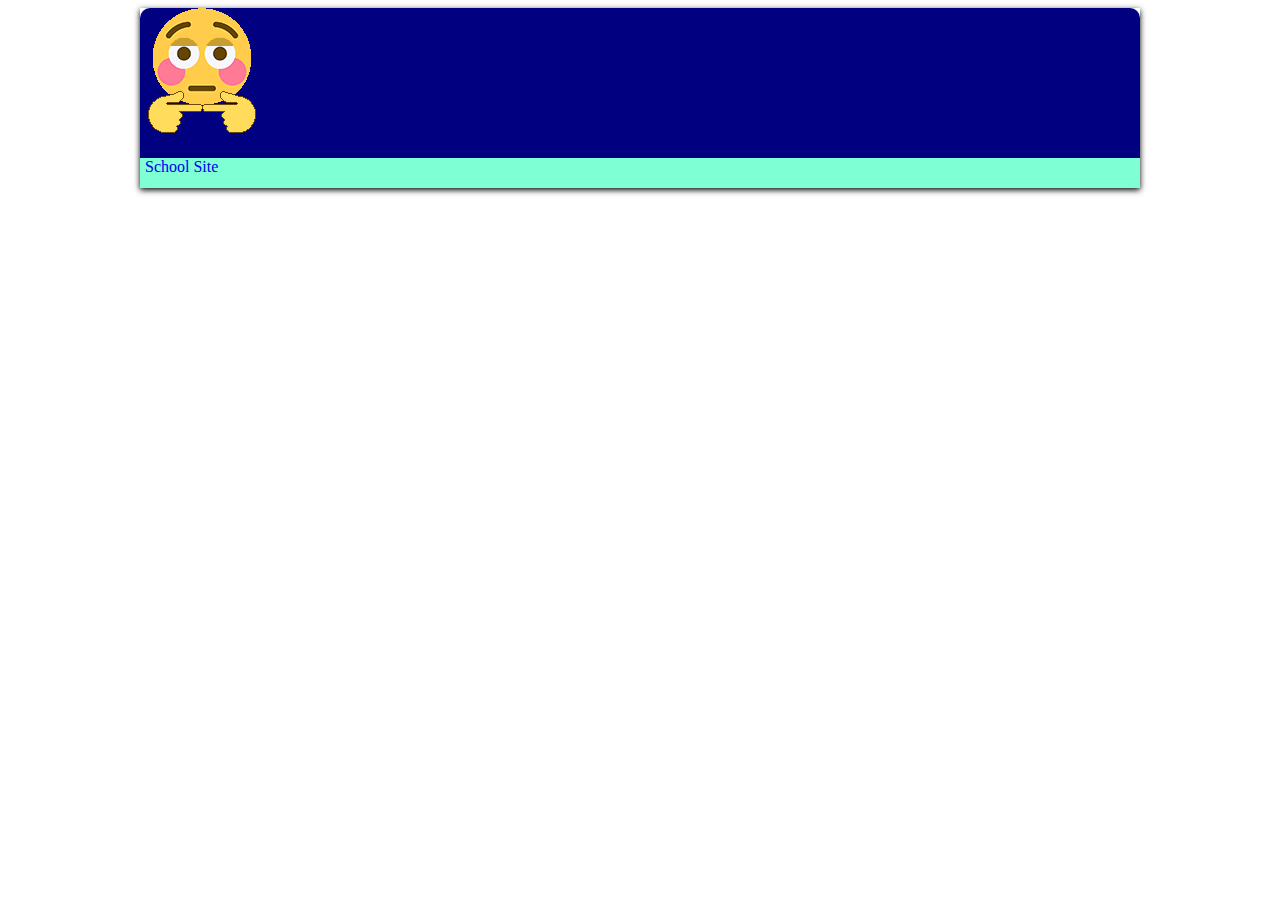
==== index.html @ 9b7588ff "Index.html Update/CSS Update" ====
<!DOCTYPE html>
<html lang="en">
<head>
    <meta charset="UTF-8">
    <meta name="viewport" content="width=device-width, initial-scale=1.0">
    <title>Homepage</title>
    <link href="css.css" rel="stylesheet">
</head>
<body>
    <div class="main-content">
        <div class="container">
            <div class="top-bar">
                <img src="./Pictures/wot.gif">
            </div>
            <div class="nav-bar">
                <a href="https://www.mboutrecht.nl" target="blank" class="a-style">School Site</a>
            </div>
        </div>
    </div>
</body>
</html>
---- css.css ----
* {
    font-family: "Times New Roman" , sans-serif;
    font-size: 100%;
}

.main-content {
    width: 100%;
    height: auto;
    -moz-box-sizing: border-box;
    -webkit-box-sizing: border-box;
}

.container {
    margin: 0px auto;
    width: 1000px;
    box-shadow: 0 2px 6px
    rgba(0,0,0);
}

.top-bar {
    background-color: navy;
    width: 1000px;
    height: 150px;
    border-radius: 10px 10px 0px 0px;
}
.nav-bar {
    background-color: aquamarine;
    width: 1000px;
    height: 30px;
}

.a-style {
    margin-left: 5px;
    text-decoration: none;
    cursor: pointer;
}
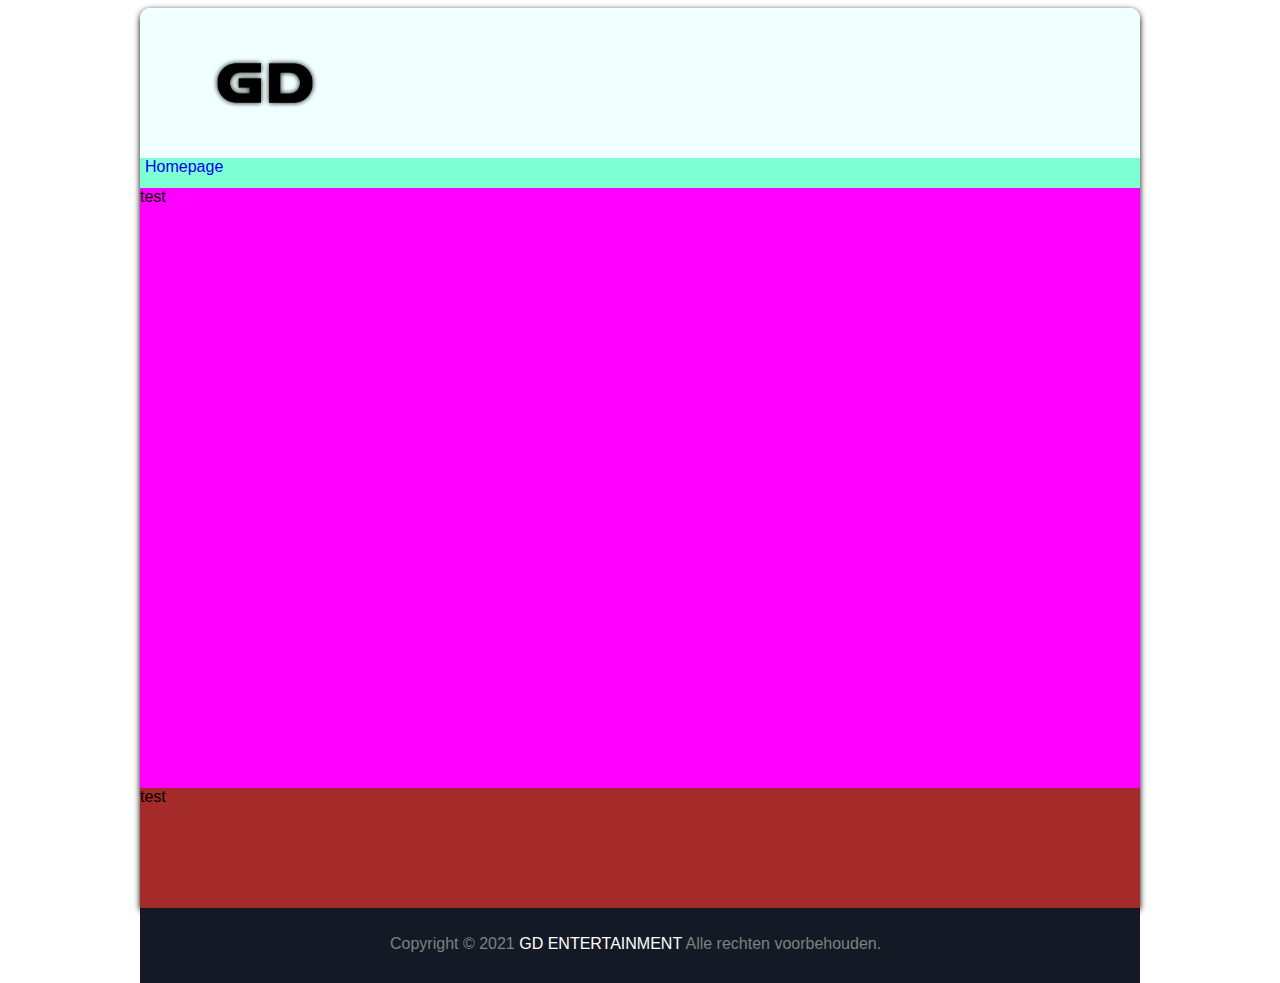
==== commit 1a566e3f: "Copy bar/Font Update/Base bars Added" ====
--- a/index.html
+++ b/index.html
@@ -10,10 +10,22 @@
     <div class="main-content">
         <div class="container">
             <div class="top-bar">
-                <img src="./Pictures/wot.gif">
+                <img src="./Pictures/logo.png" class="photo-style">
             </div>
             <div class="nav-bar">
-                <a href="https://www.mboutrecht.nl" target="blank" class="a-style">School Site</a>
+                <a href="index.html" target="blank" class="a-style">Homepage</a>
+                <a href="" target="blank" class="a-style"></a>
+            </div>
+            <div class="main-block">
+                test
+            </div>
+            <div class="bottom-bar">
+                test
+            </div>
+            <div class="copy-bar">
+                <div class="copy-text">
+                    <span style="color: gray;">Copyright © 2021 <a href="https://www.noot.space" target="blank" style="text-decoration: none; color: white;">GD ENTERTAINMENT</a> Alle rechten voorbehouden.</span>
+                </div>
             </div>
         </div>
     </div>
--- a/css.css
+++ b/css.css
@@ -1,5 +1,5 @@
 * {
-    font-family: "Times New Roman" , sans-serif;
+    font-family: Arial;
     font-size: 100%;
 }
 
@@ -15,10 +15,11 @@
     width: 1000px;
     box-shadow: 0 2px 6px
     rgba(0,0,0);
+    border-radius: 10px 10px 0px 0px;
 }
 
 .top-bar {
-    background-color: navy;
+    background-color: azure;
     width: 1000px;
     height: 150px;
     border-radius: 10px 10px 0px 0px;
@@ -33,4 +34,34 @@
     margin-left: 5px;
     text-decoration: none;
     cursor: pointer;
-}+}
+
+.photo-style {
+    width: 150px;
+    height: 150px;
+    margin-left: 50px;
+}
+
+.main-block {
+    width: 1000px;
+    height: 600px;
+    background: magenta;
+}
+
+.bottom-bar {
+    width: 1000px;
+    height: 120px;
+    background-color: brown;
+}
+
+.copy-bar {
+    width: 1000px;
+    height: 75px;
+    background-color: rgb(19, 26, 37);
+    position: absolute;
+}
+
+.copy-text {
+    margin-top: 27px;
+    margin-left: 250px;
+}
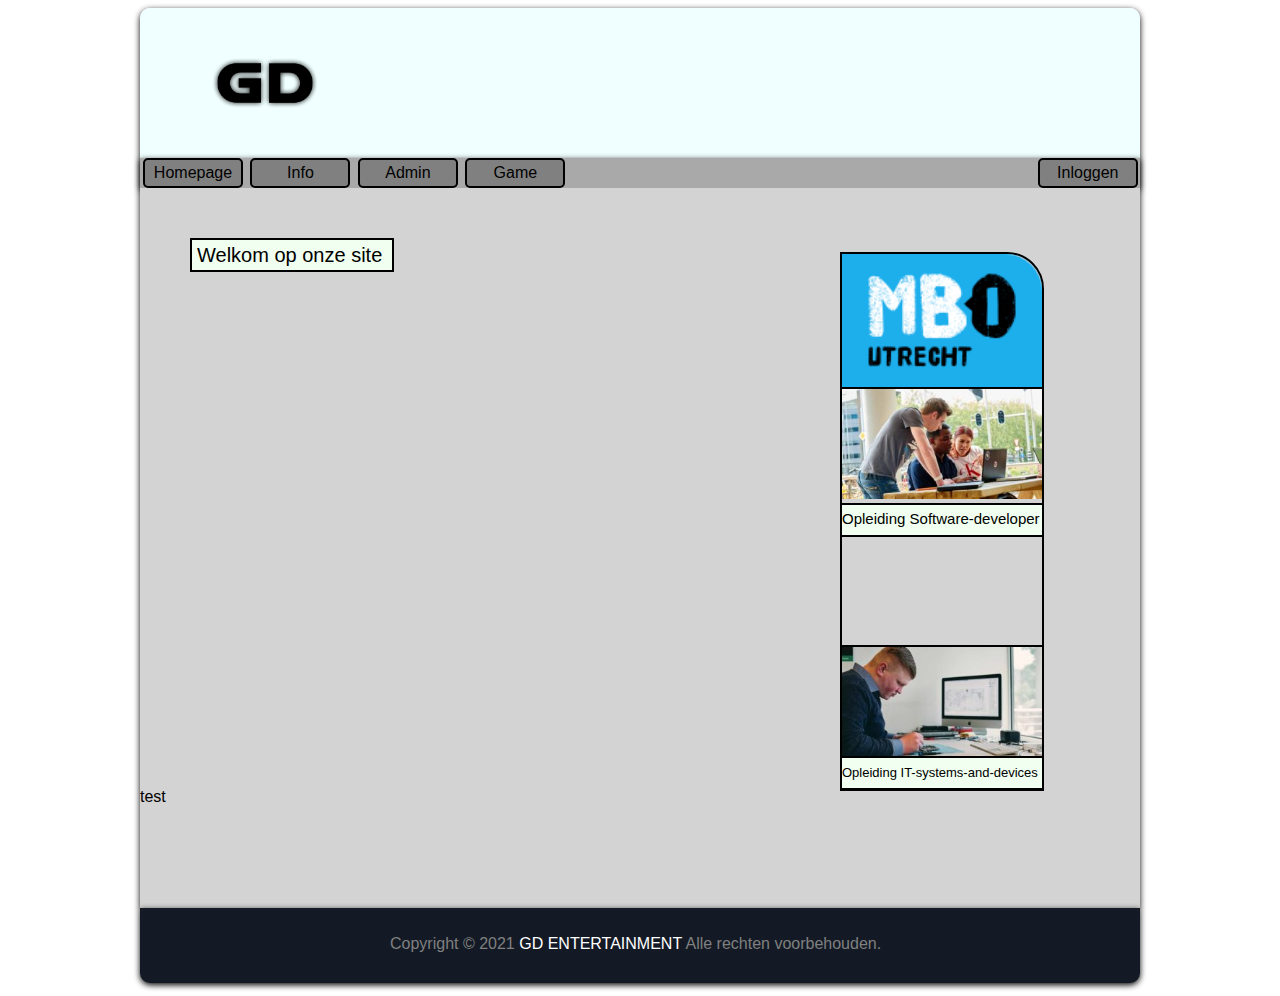
==== commit 8aba041b: "Homepage Update/Small Updates" ====
--- a/index.html
+++ b/index.html
@@ -13,11 +13,26 @@
                 <img src="./Pictures/logo.png" class="photo-style">
             </div>
             <div class="nav-bar">
-                <a href="index.html" target="blank" class="a-style">Homepage</a>
-                <a href="" target="blank" class="a-style"></a>
+                <a href="index.html"><button class="nav-button">Homepage</button></a>
+                <a href="info.html"><button class="nav-button">Info</button></a>
+                <a href="admin.html"><button class="nav-button">Admin</button></a>
+                <a href="game.html"><button class="nav-button">Game</button></a>
+                <a href="inlog.html"><button class="inlog-button">Inloggen</button></a>
             </div>
             <div class="main-block">
-                test
+                <div class="welcome-block">
+                    <p class="welcome-txt">Welkom op onze site</p>
+                </div>
+                <div class="school-block">
+                    <a href="https://www.mboutrecht.nl"><img src="./Pictures/mboutrecht.png" alt="" class="school-pic"></a>
+                </div>
+                <div class="opleiding-block">
+                    <a href="https://www.mboutrecht.nl/opleidingen/software-developer/"><img src="./Pictures/opleiding1.png" alt="" class="opleiding1-pic"></a>
+                    <div class="opleiding1-desc"><p class="software-txt">Opleiding Software-developer</p></div>
+                    <div class="opleiding-fill-block"></div>
+                    <a href="https://www.mboutrecht.nl/opleidingen/expert-it-systems-and-devices/"><img src="./Pictures/opleiding2.png" alt="" class="opleiding2-pic"></a>
+                    <div class="opleiding2-desc"><p class="it-txt">Opleiding IT-systems-and-devices</p></div>
+                </div>
             </div>
             <div class="bottom-bar">
                 test
--- a/css.css
+++ b/css.css
@@ -5,7 +5,7 @@
 
 .main-content {
     width: 100%;
-    height: auto;
+    height: 980px;
     -moz-box-sizing: border-box;
     -webkit-box-sizing: border-box;
 }
@@ -25,15 +25,42 @@
     border-radius: 10px 10px 0px 0px;
 }
 .nav-bar {
-    background-color: aquamarine;
+    background-color: darkgray;
     width: 1000px;
     height: 30px;
+    box-shadow: 0 2px 6px
+    rgba(0,0,0);
+}
+.nav-button {
+    height: 30px;
+    width: 100px;
+    border: 2px solid black;
+    background-color:gray;
+    margin-left: 3px;
+    cursor: pointer;
+    border-radius: 5px 5px 5px 5px;
+}
+
+.inlog-button {
+    height: 30px;
+    width: 100px;
+    border: 2px solid black;
+    background-color:gray;
+    margin-left: 468px;
+    cursor: pointer;
+    border-radius: 5px 5px 5px 5px;
+}
+
+button:hover {
+    opacity: 0.8;
 }
 
 .a-style {
-    margin-left: 5px;
+    margin: 5px;
     text-decoration: none;
     cursor: pointer;
+    position: relative;
+    top: 5px;
 }
 
 .photo-style {
@@ -45,13 +72,13 @@
 .main-block {
     width: 1000px;
     height: 600px;
-    background: magenta;
+    background: lightgray;
 }
 
 .bottom-bar {
     width: 1000px;
     height: 120px;
-    background-color: brown;
+    background-color:lightgray;
 }
 
 .copy-bar {
@@ -59,9 +86,99 @@
     height: 75px;
     background-color: rgb(19, 26, 37);
     position: absolute;
+    border-radius: 0px 0px 10px 10px;
+    box-shadow: 0 2px 6px
+    rgba(0,0,0);
 }
 
 .copy-text {
     margin-top: 27px;
     margin-left: 250px;
 }
+
+.welcome-block {
+    height: 30px;
+    width: 200px;
+    border: 2px solid black;
+    position: relative;
+    left: 50px;
+    top: 50px;
+    background-color: honeydew;
+}
+
+.welcome-txt {
+    font-size: 20px;
+    position: relative;
+    bottom: 16px;
+    left: 5px;
+}
+.school-block {
+    height: 133px;
+    width: 200px;
+    border: 2px solid black;
+    position: relative;
+    left: 700px;
+    top: 30px;
+    border-radius: 0px 37px 0px 0px;
+}
+
+.school-pic {
+    width: 200px;
+}
+
+.opleiding-block {
+    height: 400px;
+    width: 200px;
+    border: 2px solid black;
+    position: relative;
+    left: 700px;
+    top: 28px;
+}
+
+.opleiding1-pic {
+    height: 110px;
+    width: 200px;
+}
+.opleiding1-desc {
+    width: 200px;
+    height: 30px;
+    border: 2px solid black;
+    position: relative;
+    right: 2px;
+    background-color: honeydew;
+}
+.software-txt {
+    font-size: 15px;
+    position: relative;
+    bottom: 10px;
+}
+
+.opleiding2-pic {
+    height: 110px;
+    width: 200px;
+    position: relative;
+    top: 110px;
+}
+
+.opleiding2-desc {
+    width: 200px;
+    height: 30px;
+    border: 2px solid black;
+    position: relative;
+    right: 2px;
+    background-color: honeydew;
+    top: 105px;
+}
+
+.it-txt {
+    font-size: 13px;
+    position: relative;
+    bottom: 6px;
+}
+
+.opleiding-fill-block {
+    width: 200px;
+    height: 108px;
+    border-bottom: 2px solid black;
+    position: absolute;
+}
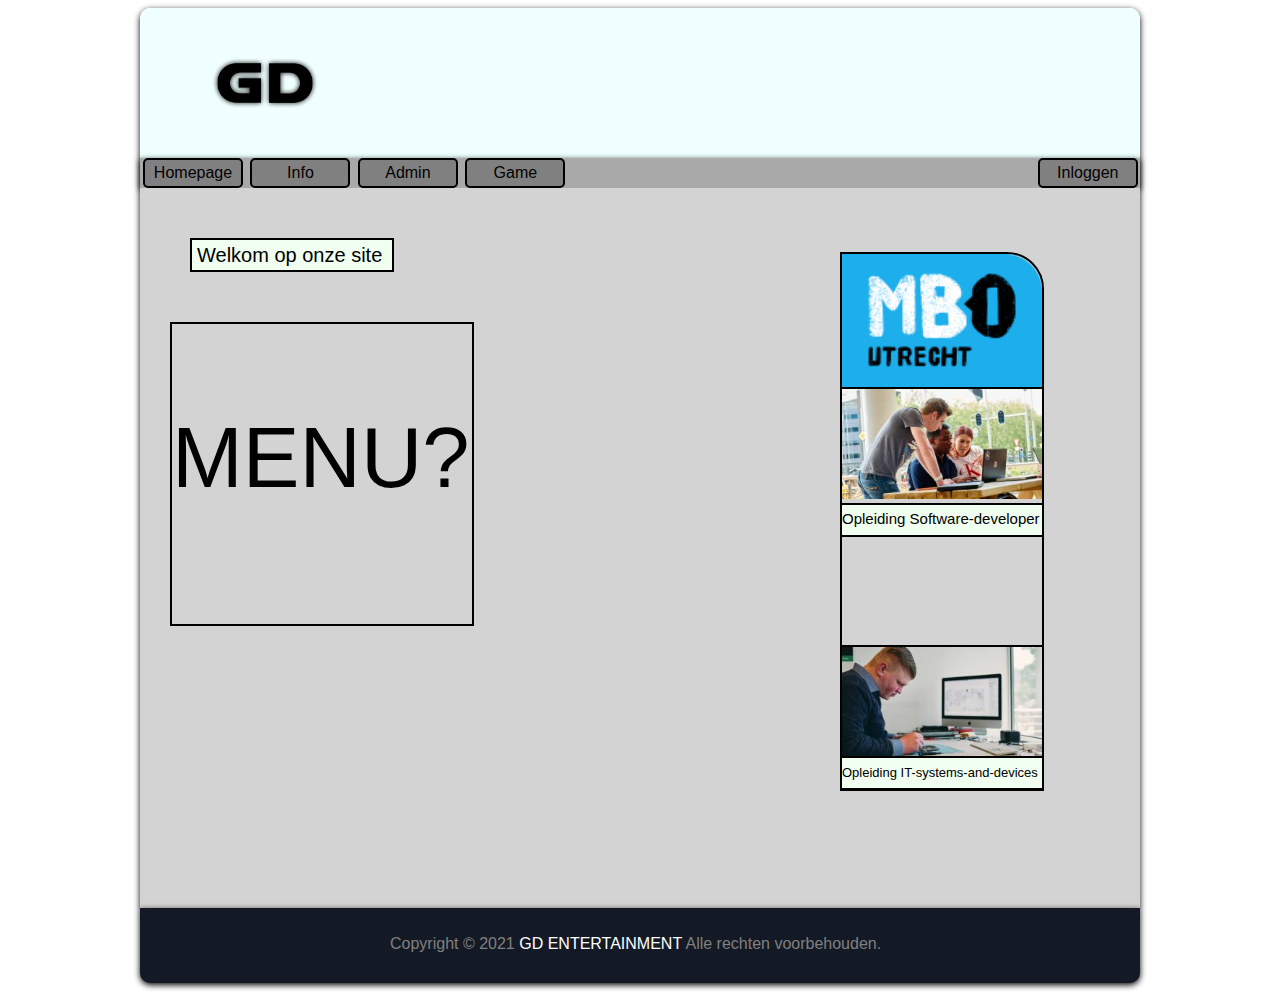
==== commit 5fc98fbf: "Added menu block" ====
--- a/index.html
+++ b/index.html
@@ -23,6 +23,9 @@
                 <div class="welcome-block">
                     <p class="welcome-txt">Welkom op onze site</p>
                 </div>
+                <div class="menu-block">
+                    <p class="menu-txt">MENU?</p>
+                </div>
                 <div class="school-block">
                     <a href="https://www.mboutrecht.nl"><img src="./Pictures/mboutrecht.png" alt="" class="school-pic"></a>
                 </div>
@@ -35,7 +38,7 @@
                 </div>
             </div>
             <div class="bottom-bar">
-                test
+                
             </div>
             <div class="copy-bar">
                 <div class="copy-text">
--- a/css.css
+++ b/css.css
@@ -112,6 +112,20 @@
     bottom: 16px;
     left: 5px;
 }
+
+.menu-block {
+    width: 300px;
+    height: 300px;
+    position: absolute;
+    border: 2px solid black;
+    margin-left: 30px;
+    margin-top: 100px;
+}
+
+.menu-txt {
+    font-size: 85px;
+}
+
 .school-block {
     height: 133px;
     width: 200px;
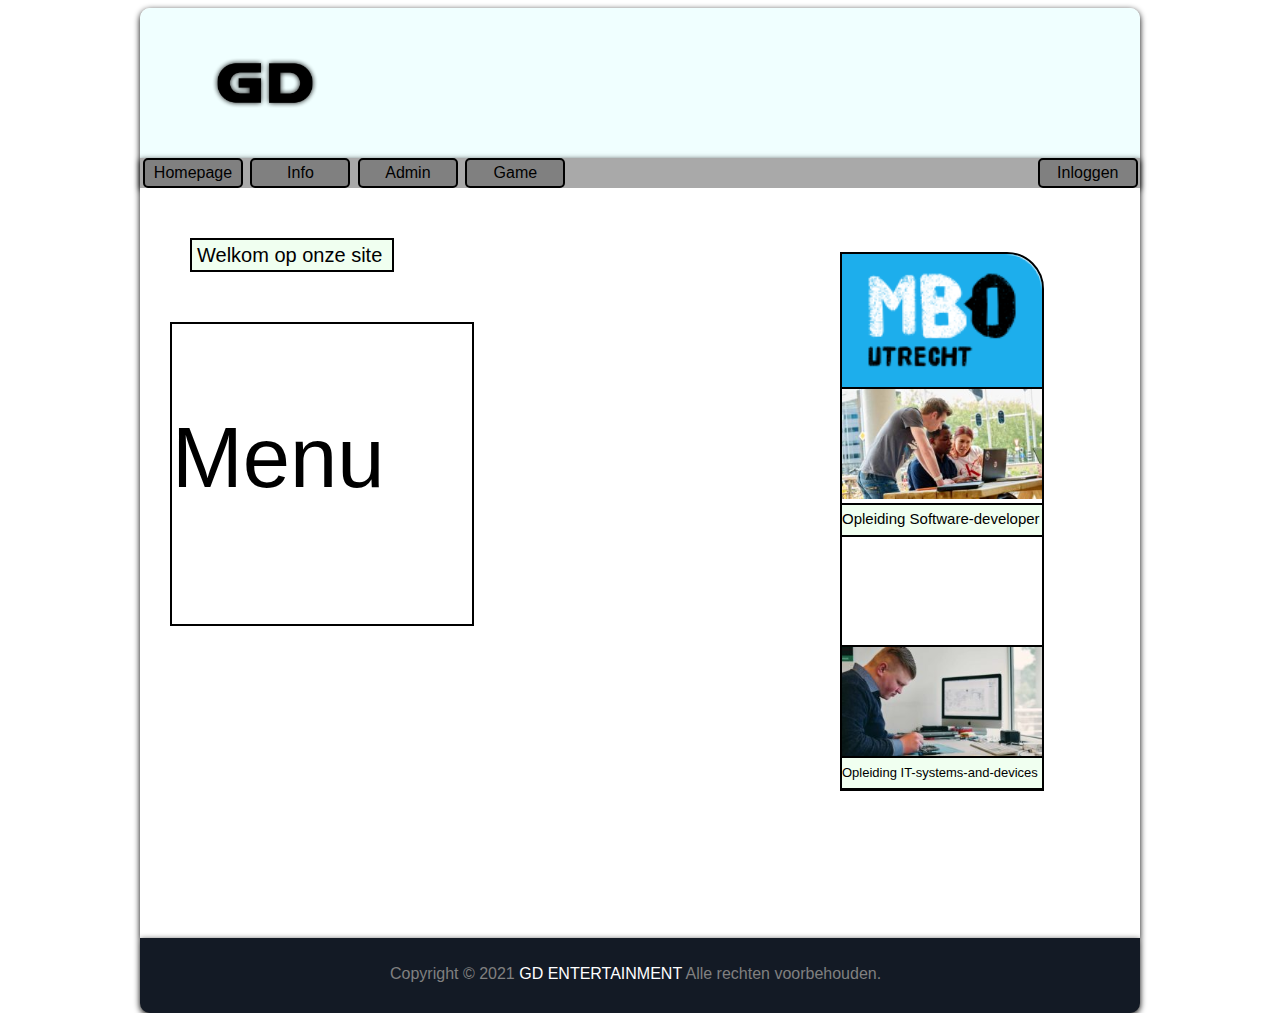
==== commit e5eed8dc: "push push" ====
--- a/index.html
+++ b/index.html
@@ -24,7 +24,7 @@
                     <p class="welcome-txt">Welkom op onze site</p>
                 </div>
                 <div class="menu-block">
-                    <p class="menu-txt">MENU?</p>
+                    <p class="menu-txt">Menu</p>
                 </div>
                 <div class="school-block">
                     <a href="https://www.mboutrecht.nl"><img src="./Pictures/mboutrecht.png" alt="" class="school-pic"></a>
--- a/css.css
+++ b/css.css
@@ -72,13 +72,13 @@
 .main-block {
     width: 1000px;
     height: 600px;
-    background: lightgray;
+    background: rgb(255, 255, 255);
 }
 
 .bottom-bar {
     width: 1000px;
-    height: 120px;
-    background-color:lightgray;
+    height: 150px;
+    background-color:rgb(255, 255, 255);
 }
 
 .copy-bar {
@@ -196,3 +196,33 @@
     border-bottom: 2px solid black;
     position: absolute;
 }
+
+.input-block {
+    width: 400px;
+    height: 500px;
+    border: 2px solid black;
+    background-color: honeydew;
+    margin-left: 75px;
+    margin-top: 50px;
+    position: absolute;
+}
+
+.input1 {
+    border: 1px solid black;
+    margin: 40px;
+    position: absolute;
+}
+
+.regelbreedte {
+width: 1000px;
+position: absolute;
+}
+
+.bottom-streepjes {
+
+    width: 400px;
+    position: absolute;
+}
+
+
+
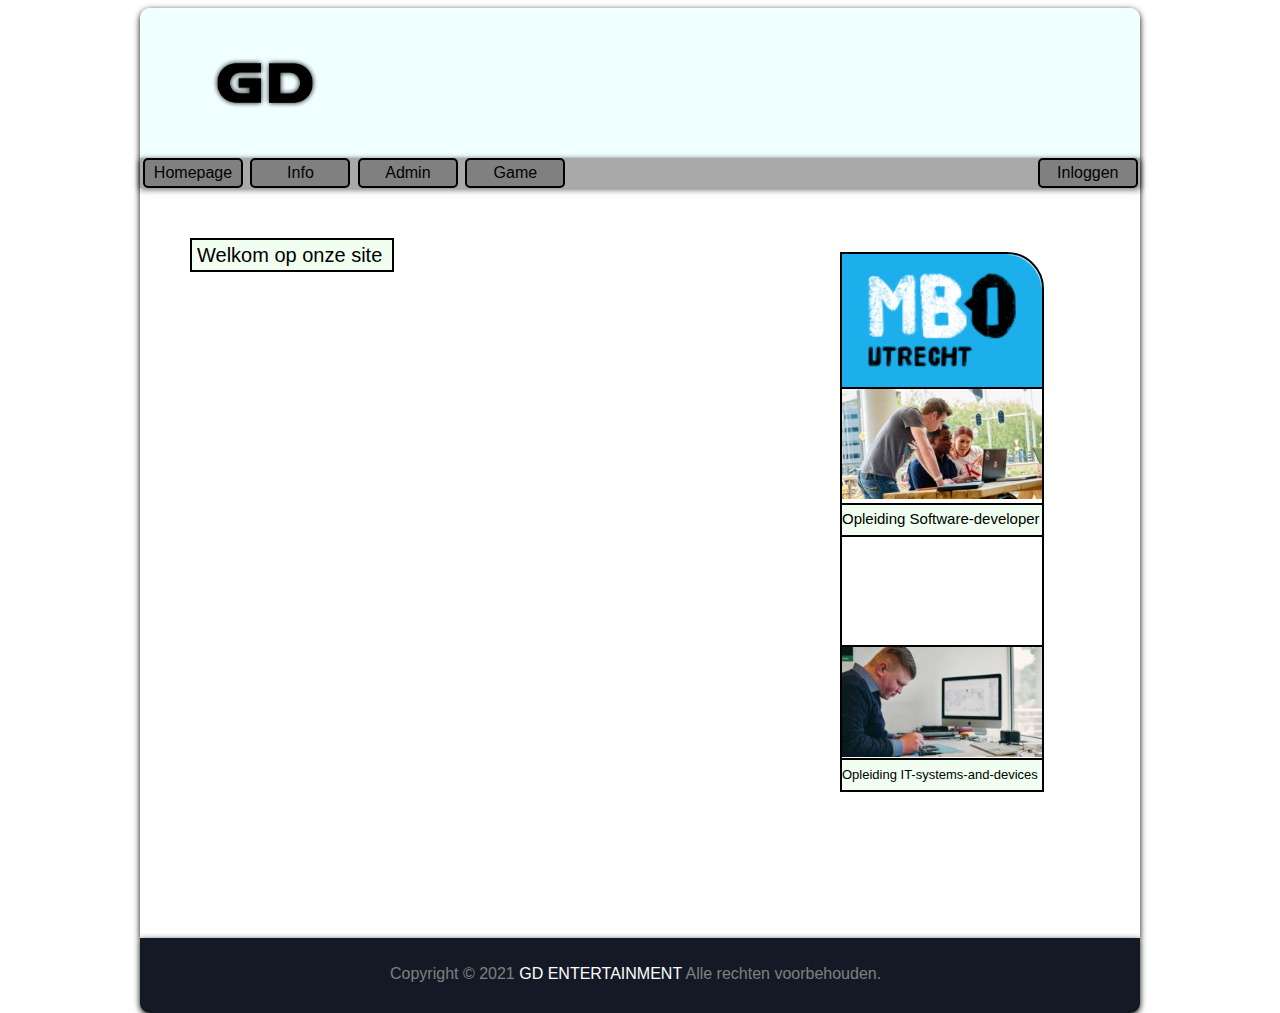
==== commit 1c44d164: "Small changes and fixes on the site" ====
--- a/index.html
+++ b/index.html
@@ -23,9 +23,9 @@
                 <div class="welcome-block">
                     <p class="welcome-txt">Welkom op onze site</p>
                 </div>
-                <div class="menu-block">
+                <!-- <div class="menu-block">
                     <p class="menu-txt">Menu</p>
-                </div>
+                </div> -->
                 <div class="school-block">
                     <a href="https://www.mboutrecht.nl"><img src="./Pictures/mboutrecht.png" alt="" class="school-pic"></a>
                 </div>
--- a/css.css
+++ b/css.css
@@ -72,13 +72,13 @@
 .main-block {
     width: 1000px;
     height: 600px;
-    background: rgb(255, 255, 255);
+    background: rgba(255, 255, 255, 0.479);
 }
 
 .bottom-bar {
     width: 1000px;
     height: 150px;
-    background-color:rgb(255, 255, 255);
+    background-color:rgba(255, 255, 255, 0.479);
 }
 
 .copy-bar {
@@ -181,7 +181,7 @@
     position: relative;
     right: 2px;
     background-color: honeydew;
-    top: 105px;
+    top: 107px;
 }
 
 .it-txt {
@@ -209,20 +209,114 @@
 
 .input1 {
     border: 1px solid black;
-    margin: 40px;
-    position: absolute;
+    margin-left: 40px;
+    margin-top: 60px;
+    position: absolute;
+    width: 250px;
+}
+
+.input2 {
+    border: 1px solid black;
+    margin-top: 120px;
+    margin-left: 40px;
+    position: absolute;
+    width: 250px;
+}
+
+.input3 {
+    border: 1px solid black;
+    margin-top: 180px;
+    margin-left: 40px;
+    position: absolute;
+    width: 250px;
+}
+
+.input4 {
+    border: 1px solid black;
+    margin-top: 240px;
+    margin-left: 40px;
+    position: absolute;
+    width: 250px;
+}
+
+.input5 {
+    border: 1px solid black;
+    margin-top: 300px;
+    margin-left: 40px;
+    position: absolute;
+    width: 250px;
+}
+
+.inschrijf-txt {
+    position: absolute;
+    font-size: 20px;
+    margin-left: 50px;
+}
+
+.input1-txt {
+    position: absolute;
+    margin-left: 40px;
+    margin-top: 80px;
+    font-size: 13px;
+    opacity: 0.5;
+}
+
+.input2-txt {
+    position: absolute;
+    margin-left: 40px;
+    margin-top: 140px;
+    font-size: 13px;
+    opacity: 0.5;
+}
+
+.input3-txt {
+    position: absolute;
+    margin-left: 40px;
+    margin-top: 200px;
+    font-size: 13px;
+    opacity: 0.5;
+}
+
+.input4-txt {
+    position: absolute;
+    margin-left: 40px;
+    margin-top: 260px;
+    font-size: 13px;
+    opacity: 0.5;
+}
+
+.input5-txt {
+    position: absolute;
+    margin-left: 40px;
+    margin-top: 320px;
+    font-size: 13px;
+    opacity: 0.5;
 }
 
 .regelbreedte {
-width: 1000px;
-position: absolute;
+    width: 1000px;
+    position: absolute;
 }
 
 .bottom-streepjes {
-
     width: 400px;
-    position: absolute;
-}
-
-
-
+    
+}
+
+.bottom-streepjes3 {
+    width: 1500px;
+    
+}
+
+.stuur-button {
+    position: absolute;
+    background-color: gray;
+    height: 30px;
+    width: 100px;
+    border: 2px solid black;
+    border-radius: 5px 5px 5px 5px;
+    margin-top: 450px;
+    margin-left: 260px;
+    cursor: pointer;
+}
+
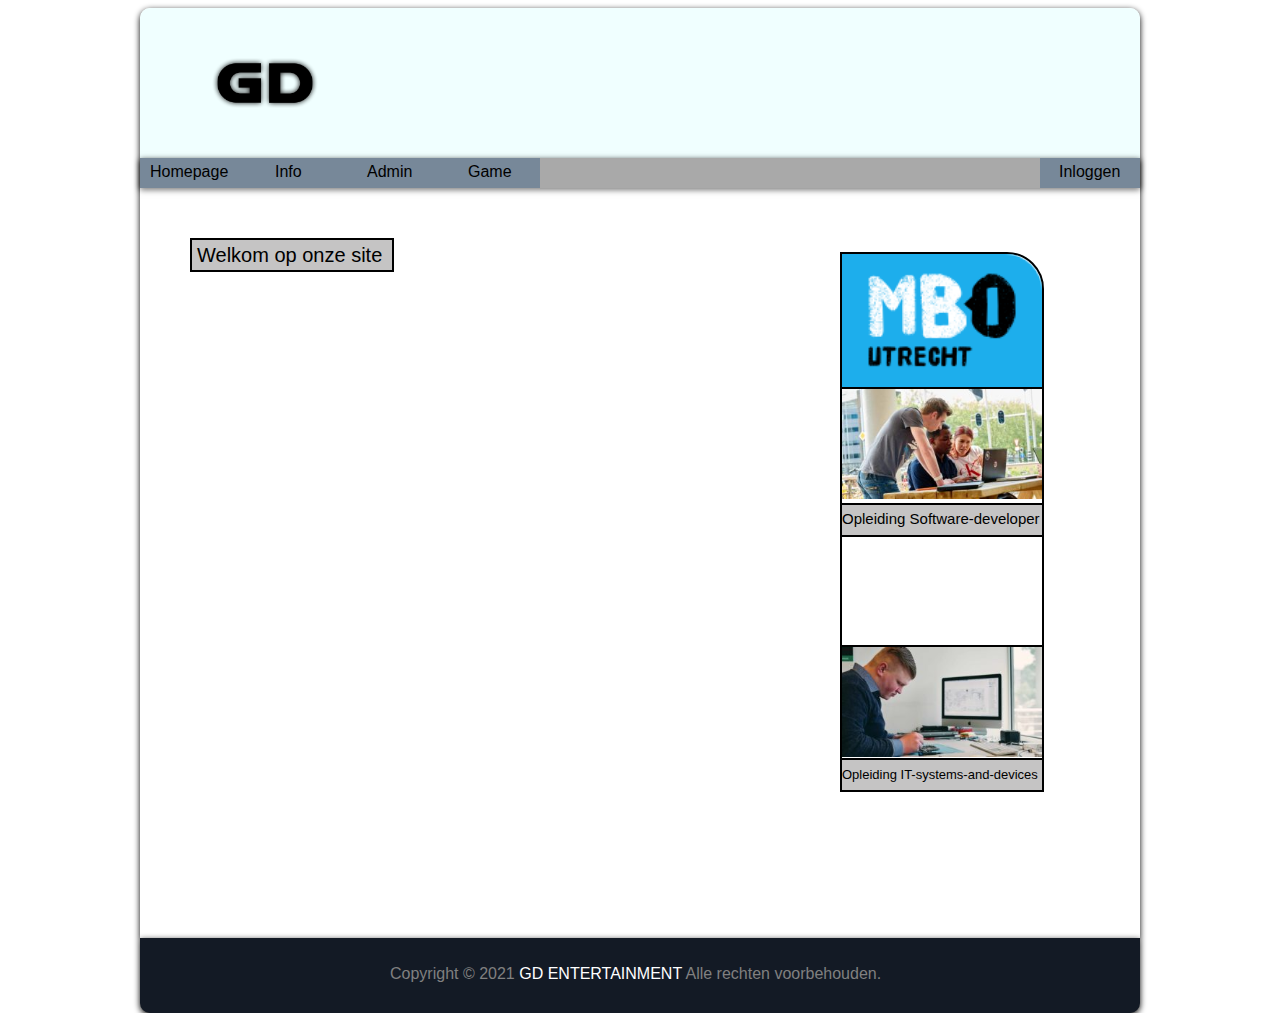
==== commit 293a261d: "Button change/Info change/color change" ====
--- a/index.html
+++ b/index.html
@@ -13,11 +13,31 @@
                 <img src="./Pictures/logo.png" class="photo-style">
             </div>
             <div class="nav-bar">
-                <a href="index.html"><button class="nav-button">Homepage</button></a>
-                <a href="info.html"><button class="nav-button">Info</button></a>
-                <a href="admin.html"><button class="nav-button">Admin</button></a>
-                <a href="game.html"><button class="nav-button">Game</button></a>
-                <a href="inlog.html"><button class="inlog-button">Inloggen</button></a>
+                <a href="index.html">
+                    <div class="nav-button index-button">
+                        <p class="homepage-txt">Homepage</p>
+                    </div>
+                </a>
+                <a href="info.html">
+                    <div class="nav-button info-button">
+                        <p class="info-txt-button">Info</p>
+                    </div>
+                </a>
+                <a href="admin.html">
+                    <div class="nav-button admin-button">
+                        <p class="admin-txt">Admin</p>
+                    </div>
+                </a>
+                    <a href="game.html">
+                    <div class="nav-button game-button">
+                        <p class="game-txt">Game</p>
+                    </div>
+                </a>
+                <a href="inlog.html">
+                    <div class="nav-button inlogg-button">
+                        <p class="inlog-txt">Inloggen</p>
+                    </div>
+                </a>
             </div>
             <div class="main-block">
                 <div class="welcome-block">
--- a/css.css
+++ b/css.css
@@ -34,21 +34,74 @@
 .nav-button {
     height: 30px;
     width: 100px;
-    border: 2px solid black;
-    background-color:gray;
-    margin-left: 3px;
+    background-color: lightslategrey;
     cursor: pointer;
-    border-radius: 5px 5px 5px 5px;
-}
-
-.inlog-button {
-    height: 30px;
-    width: 100px;
-    border: 2px solid black;
-    background-color:gray;
-    margin-left: 468px;
-    cursor: pointer;
-    border-radius: 5px 5px 5px 5px;
+    opacity: 1;
+    text-decoration: none;
+    color: black;
+}
+
+.nav-button:hover {
+    opacity: 0.6;
+}
+
+.index-button {
+    position: absolute;
+    transition: 0.3s;
+}
+
+.info-button {
+    position: absolute;
+    margin-left: 100px;
+    transition: 0.3s;
+}
+
+.admin-button {
+    position: absolute;
+    margin-left: 200px;
+    transition: 0.3s;
+}
+
+.game-button {
+    position: absolute;
+    margin-left: 300px;
+    transition: 0.3s;
+}
+
+.inlogg-button {
+    position: absolute;
+    margin-left: 900px;
+    transition: 0.3s;
+}
+
+.homepage-txt {
+    position: absolute;
+    margin-top: 5px;
+    margin-left: 10px;
+}
+
+.info-txt-button {
+    position: absolute;
+    margin-top: 5px;
+    margin-left: 35px;
+}
+
+.admin-txt {
+    position: absolute;
+    margin-top: 5px;
+    margin-left: 27px;
+}
+
+.game-txt {
+    position: absolute;
+    margin-top: 5px;
+    margin-left: 28px;
+}
+
+.inlog-txt {
+    position: absolute;
+    margin-top: 5px;
+    margin-left: 19px;
 }
 
 button:hover {
@@ -103,7 +156,7 @@
     position: relative;
     left: 50px;
     top: 50px;
-    background-color: honeydew;
+    background-color: rgb(197, 196, 196);
 }
 
 .welcome-txt {
@@ -159,7 +212,7 @@
     border: 2px solid black;
     position: relative;
     right: 2px;
-    background-color: honeydew;
+    background-color: rgb(197, 196, 196);
 }
 .software-txt {
     font-size: 15px;
@@ -180,7 +233,7 @@
     border: 2px solid black;
     position: relative;
     right: 2px;
-    background-color: honeydew;
+    background-color: rgb(197, 196, 196);
     top: 107px;
 }
 
@@ -201,7 +254,7 @@
     width: 400px;
     height: 500px;
     border: 2px solid black;
-    background-color: honeydew;
+    background-color: rgb(197, 196, 196);
     margin-left: 75px;
     margin-top: 50px;
     position: absolute;
@@ -320,3 +373,42 @@
     cursor: pointer;
 }
 
+.info-welcome {
+    height: 50px;
+    width: 200px;
+    border: 2px solid black;
+    margin: 50px;
+    background-color: rgb(197, 196, 196);
+}
+
+.info-welcome-txt {
+    margin-left: 10px;
+}
+
+.info-txt-block {
+    height: 250px;
+    width: 800px;
+    border: 2px solid black;
+    background-color: rgb(197, 196, 196);
+    margin-left: 100px;
+}
+
+.info-txt {
+    position: relative;
+    margin-top: 20px;
+    margin-left: 20px;
+}
+
+.info2-txt-block {
+    height: 170px;
+    width: 650px;
+    margin-left: 100px;
+    margin-top: 20px;
+    border: 2px solid black;
+    background-color: rgb(197, 196, 196);
+}
+
+.info2-txt {
+    margin-left: 10px;
+}
+
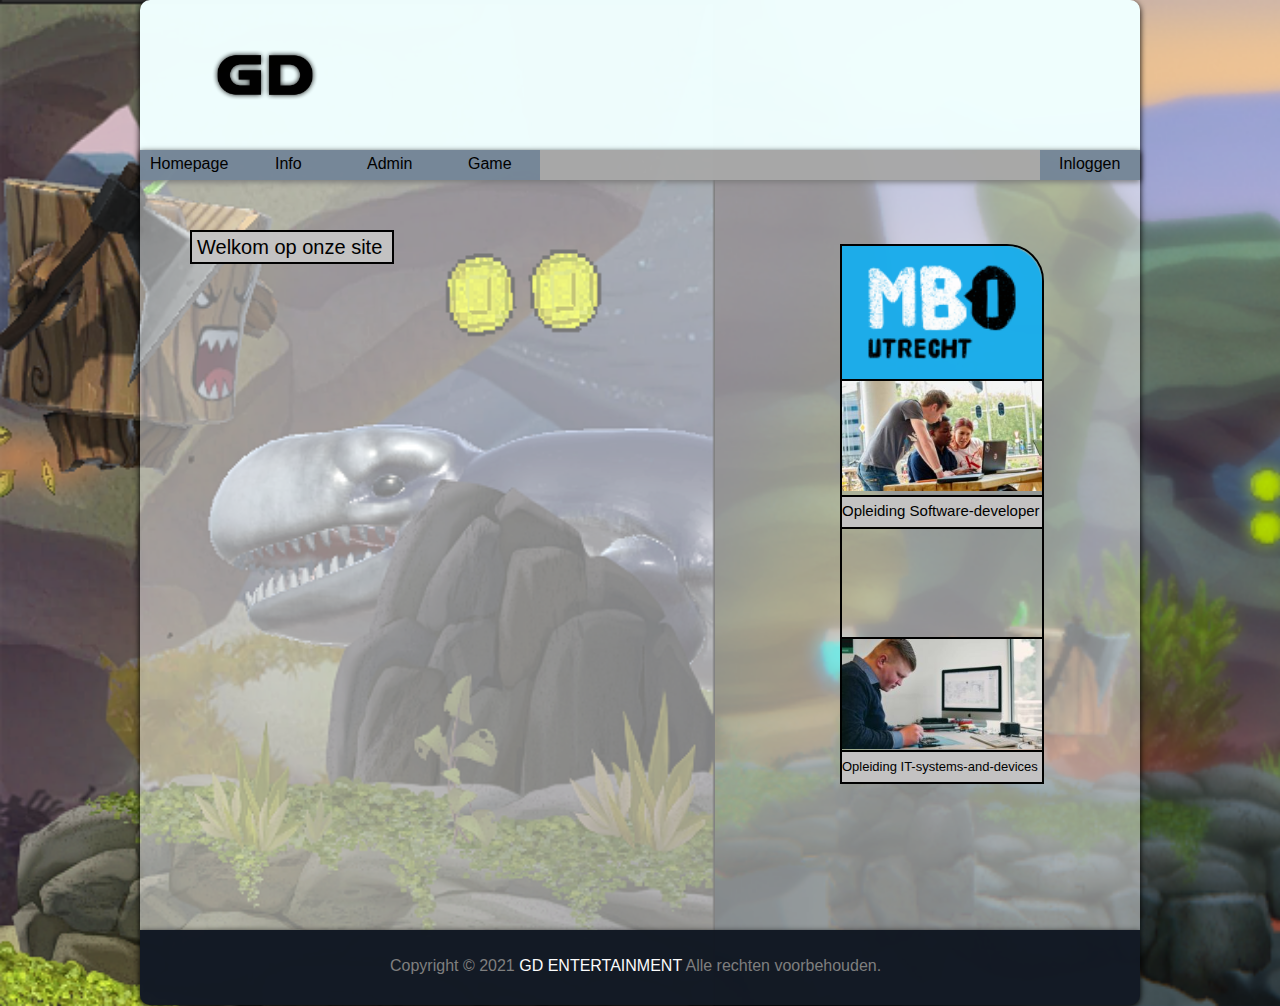
==== commit 87b6bf3a: "Game added/General updates" ====
--- a/index.html
+++ b/index.html
@@ -8,6 +8,8 @@
 </head>
 <body>
     <div class="main-content">
+        <img src="./Pictures/game2.png" style="width: 715px; z-index: -1; position: absolute; " alt="">
+        <img src="./Pictures/game1.png" style="width: 1187px; z-index: -1; position: absolute; margin-left: 715px;" alt="">
         <div class="container">
             <div class="top-bar">
                 <img src="./Pictures/logo.png" class="photo-style">
--- a/css.css
+++ b/css.css
@@ -3,9 +3,13 @@
     font-size: 100%;
 }
 
+body {
+    margin: 0px;
+}
+
 .main-content {
     width: 100%;
-    height: 980px;
+    height: 1000px;
     -moz-box-sizing: border-box;
     -webkit-box-sizing: border-box;
 }
@@ -16,6 +20,7 @@
     box-shadow: 0 2px 6px
     rgba(0,0,0);
     border-radius: 10px 10px 0px 0px;
+    opacity: 0.99;
 }
 
 .top-bar {
@@ -300,6 +305,13 @@
     width: 250px;
 }
 
+.input6 {
+    margin-top: 30px;
+    margin-left: 110px;
+    position: absolute;
+    width: 70px;
+}
+
 .inschrijf-txt {
     position: absolute;
     font-size: 20px;
@@ -344,6 +356,12 @@
     margin-top: 320px;
     font-size: 13px;
     opacity: 0.5;
+}
+
+.input6-txt {
+    position: absolute;
+    margin-top: 5px;
+    margin-left: 5px;
 }
 
 .regelbreedte {
@@ -371,6 +389,16 @@
     margin-top: 450px;
     margin-left: 260px;
     cursor: pointer;
+}
+.stuur-button-game {
+    position: absolute;
+    background-color: gray;
+    height: 30px;
+    width: 100px;
+    border: 2px solid black;
+    border-radius: 5px 5px 5px 5px;
+    margin-top: 60px;
+    margin-left: 95px;
 }
 
 .info-welcome {
@@ -412,3 +440,28 @@
     margin-left: 10px;
 }
 
+.score-block {
+    width: 200px;
+    height: 100px;
+    opacity: 0.8;
+    margin-left: 750px;
+    margin-top: 50px;
+    position: absolute;
+    background-color: rgb(107, 197, 107);
+    border: 1px solid black;
+}
+
+.game-info {
+    width: 300px;
+    height: 200px;
+    margin-left: 550px;
+    margin-top: 200px;
+    background-color: rgb(197, 196, 196);
+    position: absolute;
+    border: 2px solid black;
+}
+
+.game-info-txt {
+    margin-left: 10px;
+}
+
